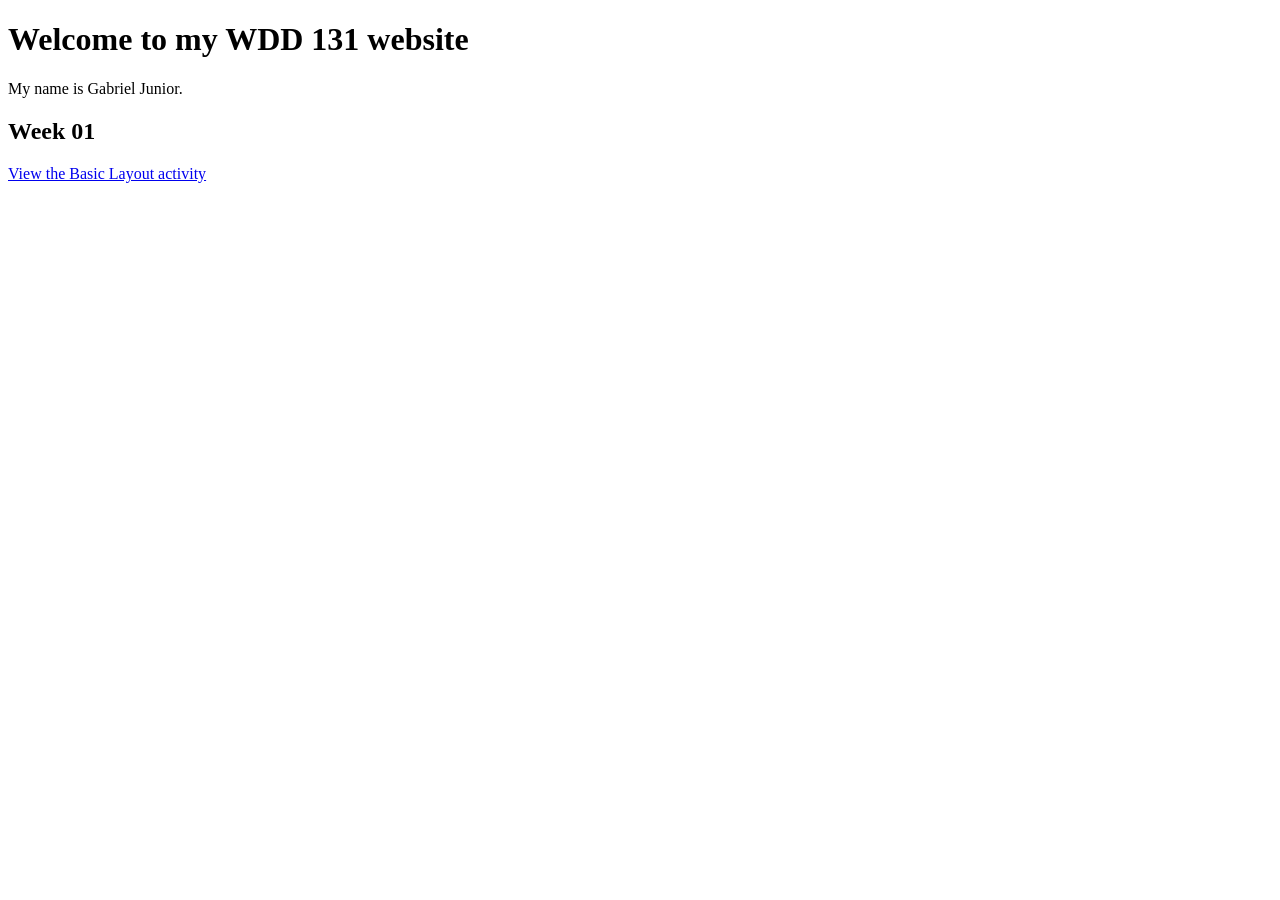
==== index.html @ 8fe8ac5d "Add home page" ====
<!DOCTYPE html>
<html lang="en">

<head>
    <meta charset="UTF-8">
    <meta name="viewport" content="width=device-width, initial-scale=1.0">
    <title>WDD 131 - Home</title>
</head>

<body>
    <h1>Welcome to my WDD 131 website</h1>
    <p>My name is Gabriel Junior.</p>

    <h2>Week 01</h2>
    <p>
        <a href="week01/basic-layout.html">
            View the Basic Layout activity
        </a>
    </p>
</body>

</html>
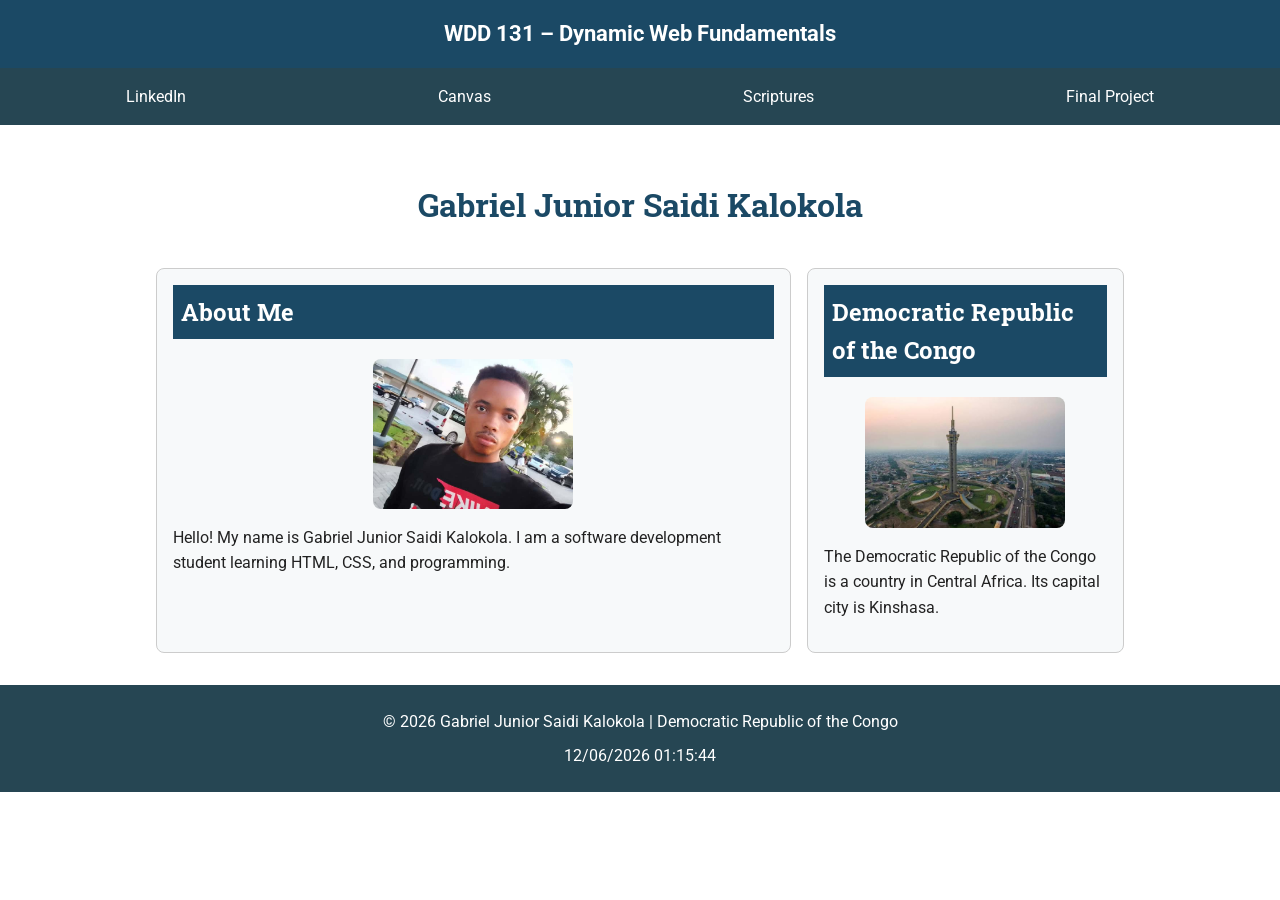
==== commit bf6ecd1a: "week01" ====
--- a/index.html
+++ b/index.html
@@ -4,19 +4,57 @@
 <head>
     <meta charset="UTF-8">
     <meta name="viewport" content="width=device-width, initial-scale=1.0">
-    <title>WDD 131 - Home</title>
+
+    <meta name="description"
+        content="WDD 131 Dynamic Web Fundamentals. Learn about Gabriel Junior Saidi Kalokola, web development, and the Democratic Republic of the Congo.">
+    <meta name="author" content="Gabriel Junior Saidi Kalokola">
+
+    <title>WDD 131 – Dynamic Web Fundamentals – Gabriel Junior</title>
+
+    <link rel="stylesheet" href="styles/base.css">
+    <script src="scripts/getdates.js" defer></script>
+    <link rel="preconnect" href="https://fonts.googleapis.com">
+    <link rel="preconnect" href="https://fonts.gstatic.com" crossorigin>
+    <link
+        href="https://fonts.googleapis.com/css2?family=Roboto:wght@400;700&family=Roboto+Slab:wght@400;700&display=swap"
+        rel="stylesheet">
+
 </head>
 
 <body>
-    <h1>Welcome to my WDD 131 website</h1>
-    <p>My name is Gabriel Junior.</p>
+    <header>
+        <span id="course-title">WDD 131 – Dynamic Web Fundamentals</span>
 
-    <h2>Week 01</h2>
-    <p>
-        <a href="week01/basic-layout.html">
-            View the Basic Layout activity
-        </a>
-    </p>
+        <nav>
+            <a href="https://www.linkedin.com/">LinkedIn</a>
+            <a href="https://byupw.instructure.com/">Canvas</a>
+            <a href="https://www.churchofjesuschrist.org/study/scriptures">Scriptures</a>
+            <a href="#">Final Project</a>
+        </nav>
+    </header>
+
+    <main>
+        <h1>Gabriel Junior Saidi Kalokola</h1>
+
+        <section class="card">
+            <h2>About Me</h2>
+            <img src="images/gabriel.jpg" alt="Photo of Gabriel">
+            <p>Hello! My name is Gabriel Junior Saidi Kalokola. I am a software development student learning HTML, CSS,
+                and programming.</p>
+        </section>
+
+        <section class="card">
+            <h2>Democratic Republic of the Congo</h2>
+            <img src="images/congo.jpg" alt="Landscape of the Democratic Republic of the Congo">
+            <p>The Democratic Republic of the Congo is a country in Central Africa. Its capital city is Kinshasa.</p>
+        </section>
+
+    </main>
+
+    <footer>
+        <p>© <span id="currentyear"></span> Gabriel Junior Saidi Kalokola | Democratic Republic of the Congo</p>
+        <p id="lastModified"></p>
+    </footer>
 </body>
 
 </html>
--- a/styles/base.css
+++ b/styles/base.css
@@ -0,0 +1,126 @@
+/* General page styles */
+* {
+    box-sizing: border-box;
+}
+
+body {
+    margin: 0;
+    font-family: "Roboto",
+        sans-serif;
+    line-height: 1.6;
+    color: #222;
+}
+
+/* Header */
+header {
+    background-color: #1b4965;
+    color: white;
+}
+
+#course-title {
+    display: block;
+    padding: 1rem;
+    text-align: center;
+    font-size: 1.4rem;
+    font-weight: bold;
+}
+
+/* Navigation */
+nav {
+    display: flex;
+    justify-content: space-around;
+    flex-wrap: wrap;
+    background-color: #264653;
+}
+
+nav a {
+    display: block;
+    padding: 1rem;
+    color: white;
+    text-decoration: none;
+}
+
+nav a:hover {
+    background-color: #5fa8d3;
+    color: #111;
+}
+
+/* Main content */
+main {
+    max-width: 1000px;
+    margin: 2rem auto;
+    padding: 0 1rem;
+}
+
+h1 {
+    text-align: center;
+    color: #1b4965;
+}
+
+.card {
+    margin: 1.5rem 0;
+    padding: 1rem;
+    border: 1px solid #ccc;
+    border-radius: 8px;
+    background-color: #f7f9fa;
+}
+
+.card h2 {
+    margin-top: 0;
+    padding: 0.5rem;
+    background-color: #1b4965;
+    color: white;
+}
+
+/* Footer */
+footer {
+    padding: 1rem;
+    background-color: #264653;
+    color: white;
+    text-align: center;
+}
+
+footer p {
+    margin: 0.5rem;
+}
+
+/* Card layout */
+main {
+    display: grid;
+    grid-template-columns: 2fr 1fr;
+    gap: 1rem;
+}
+
+main h1 {
+    grid-column: 1 / -1;
+}
+
+.card {
+    margin: 0;
+}
+
+/* Small screens */
+@media screen and (max-width: 700px) {
+    main {
+        grid-template-columns: 1fr;
+    }
+
+    main h1 {
+        grid-column: 1;
+    }
+}
+
+/* Images */
+.card img {
+    display: block;
+    width: 200px;
+    max-width: 100%;
+    height: auto;
+    margin: 1rem auto;
+    border-radius: 8px;
+}
+
+h1,
+h2 {
+    font-family: "Roboto Slab", serif;
+}
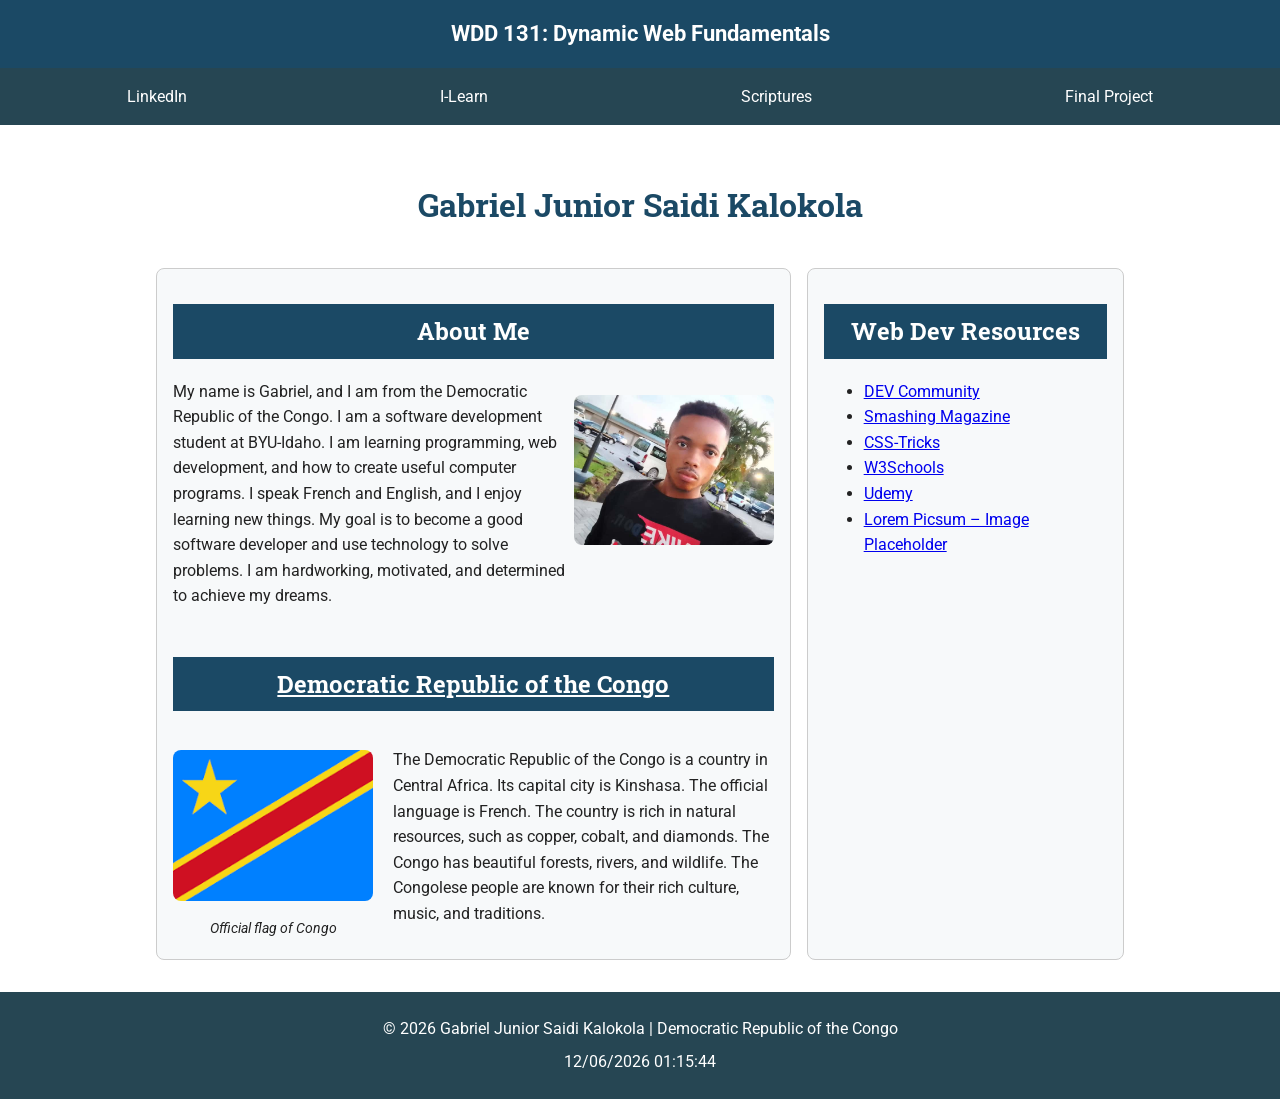
==== commit 9d1c14fc: "week1" ====
--- a/index.html
+++ b/index.html
@@ -9,7 +9,7 @@
         content="WDD 131 Dynamic Web Fundamentals. Learn about Gabriel Junior Saidi Kalokola, web development, and the Democratic Republic of the Congo.">
     <meta name="author" content="Gabriel Junior Saidi Kalokola">
 
-    <title>WDD 131 – Dynamic Web Fundamentals – Gabriel Junior</title>
+    <title>WDD 131 : Dynamic Web Fundamentals – Gabriel Junior</title>
 
     <link rel="stylesheet" href="styles/base.css">
     <script src="scripts/getdates.js" defer></script>
@@ -23,11 +23,11 @@
 
 <body>
     <header>
-        <span id="course-title">WDD 131 – Dynamic Web Fundamentals</span>
+        <span id="course-title">WDD 131: Dynamic Web Fundamentals</span>
 
         <nav>
             <a href="https://www.linkedin.com/">LinkedIn</a>
-            <a href="https://byupw.instructure.com/">Canvas</a>
+            <a href="https://www.instructure.com/">I-Learn</a>
             <a href="https://www.churchofjesuschrist.org/study/scriptures">Scriptures</a>
             <a href="#">Final Project</a>
         </nav>
@@ -38,16 +38,66 @@
 
         <section class="card">
             <h2>About Me</h2>
-            <img src="images/gabriel.jpg" alt="Photo of Gabriel">
-            <p>Hello! My name is Gabriel Junior Saidi Kalokola. I am a software development student learning HTML, CSS,
-                and programming.</p>
+            <img src="images/gabriel.jpg" alt="Photo of Gabriel" class="profile-img">
+            <p>My name is Gabriel, and I am from the Democratic Republic of the Congo. I am a software development
+                student at
+                BYU-Idaho. I am learning programming, web development, and how to create useful computer programs. I
+                speak French and
+                English, and I enjoy learning new things. My goal is to become a good software developer and use
+                technology to solve
+                problems. I am hardworking, motivated, and determined to achieve my dreams.</p>
+
+            <div class="clearfix"></div>
+
+            <h2 class="location-heading">Democratic Republic of the Congo</h2>
+
+            <div class="congo-content">
+                <div class="congo-image">
+                    <img src="images/congo.jpg" alt="Landscape of the Democratic Republic of the Congo"
+                        class="congo-img">
+
+                    <p class="image-caption">Official flag of Congo</p>
+                </div>
+
+                <p>
+                    The Democratic Republic of the Congo is a country in Central Africa. Its capital city is Kinshasa.
+                    The official language
+                    is French. The country is rich in natural resources, such as copper, cobalt, and diamonds. The Congo
+                    has beautiful
+                    forests, rivers, and wildlife. The Congolese people are known for their rich culture, music, and
+                    traditions.
+                </p>
+            </div>
+
+
+
         </section>
 
         <section class="card">
-            <h2>Democratic Republic of the Congo</h2>
-            <img src="images/congo.jpg" alt="Landscape of the Democratic Republic of the Congo">
-            <p>The Democratic Republic of the Congo is a country in Central Africa. Its capital city is Kinshasa.</p>
+            <h2>Web Dev Resources</h2>
+
+            <ul class="resources-list">
+                <li>
+                    <a href="https://dev.to/" target="_blank">DEV Community</a>
+                </li>
+                <li>
+                    <a href="https://www.smashingmagazine.com/" target="_blank">Smashing Magazine</a>
+                </li>
+                <li>
+                    <a href="https://css-tricks.com/" target="_blank">CSS-Tricks</a>
+                </li>
+                <li>
+                    <a href="https://www.w3schools.com/" target="_blank">W3Schools</a>
+                </li>
+                <li>
+                    <a href="https://www.udemy.com/" target="_blank">Udemy</a>
+                </li>
+                <li>
+                    <a href="https://picsum.photos/" target="_blank">Lorem Picsum – Image Placeholder</a>
+                </li>
+            </ul>
         </section>
+
 
     </main>
 
--- a/styles/base.css
+++ b/styles/base.css
@@ -66,10 +66,37 @@
 }
 
 .card h2 {
-    margin-top: 0;
+    margin-top: 1;
     padding: 0.5rem;
     background-color: #1b4965;
     color: white;
+
+}
+
+.profile-img {
+    float: right;
+    width: 120px;
+    height: auto;
+    margin-left: 1rem;
+    margin-bottom: 0.5rem;
+    border-radius: 4px;
+}
+
+.flag-img {
+    float: left;
+    width: 130px;
+    height: auto;
+    margin-right: 1rem;
+    margin-bottom: 0.5rem;
+    border-radius: 4px;
+}
+
+.clearfix {
+    clear: both;
+}
+
+.location-heading {
+    margin-top: 2rem;
 }
 
 /* Footer */
@@ -123,4 +150,62 @@
 h1,
 h2 {
     font-family: "Roboto Slab", serif;
+}
+
+.card h2 {
+    text-align: center;
+}
+
+.location-heading {
+    text-align: center;
+    text-decoration: underline;
+    background: none;
+}
+
+.congo-content {
+    display: flex;
+    flex-direction: row;
+    align-items: center;
+    gap: 20px;
+}
+
+.congo-content p {
+    flex: 1;
+}
+
+.congo-img {
+    width: 200px;
+    max-width: 40%;
+    height: auto;
+    margin: 0;
+}
+
+/* Mobile layout */
+@media screen and (max-width: 600px) {
+    .congo-content {
+        flex-direction: column;
+    }
+
+    .congo-img {
+        max-width: 100%;
+        width: 180px;
+    }
+}
+
+.congo-image {
+    width: 200px;
+    flex-shrink: 0;
+}
+
+.congo-image .congo-img {
+    width: 100%;
+    max-width: 100%;
+    display: block;
+}
+
+.image-caption {
+    text-align: center;
+    font-size: 0.9rem;
+    margin: 8px 0 0;
+    font-style: italic;
 }
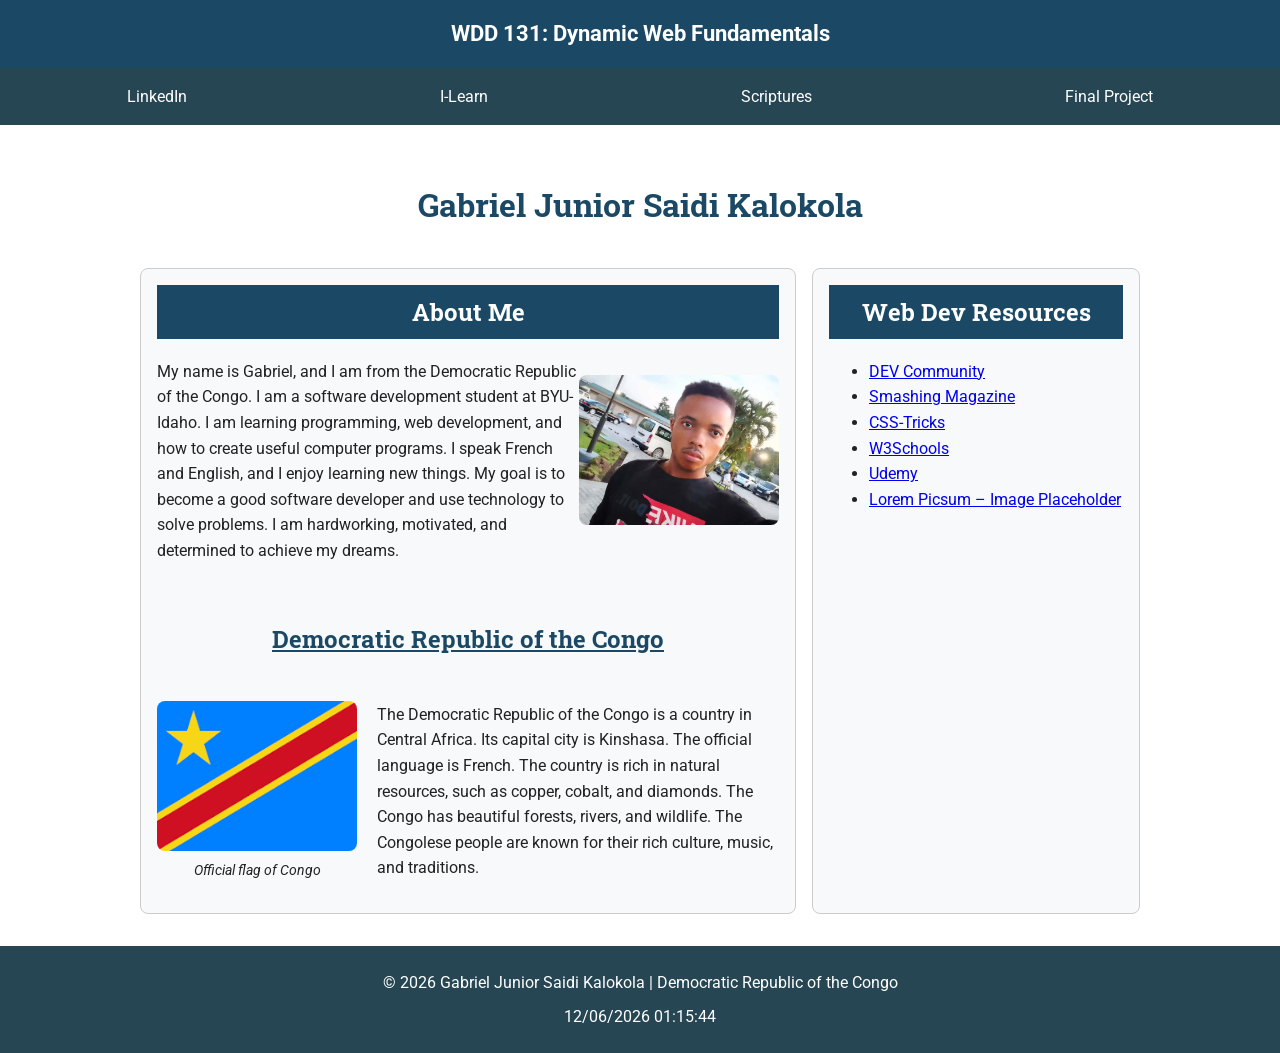
==== commit dfc63300: "html" ====
--- a/index.html
+++ b/index.html
@@ -38,7 +38,7 @@
 
         <section class="card">
             <h2>About Me</h2>
-            <img src="images/gabriel.jpg" alt="Photo of Gabriel" class="profile-img">
+            <img src="images/gabriel.jpg" alt="Portrait de Gabriel Junior Saidi Kalokola" class="profile-img">
             <p>My name is Gabriel, and I am from the Democratic Republic of the Congo. I am a software development
                 student at
                 BYU-Idaho. I am learning programming, web development, and how to create useful computer programs. I
--- a/styles/base.css
+++ b/styles/base.css
@@ -1,3 +1,5 @@
+css
+
 /* General page styles */
 * {
     box-sizing: border-box;
@@ -5,8 +7,7 @@
 
 body {
     margin: 0;
-    font-family: "Roboto",
-        sans-serif;
+    font-family: "Roboto", sans-serif;
     line-height: 1.6;
     color: #222;
 }
@@ -50,6 +51,9 @@
     max-width: 1000px;
     margin: 2rem auto;
     padding: 0 1rem;
+    display: grid;
+    grid-template-columns: 2fr 1fr;
+    gap: 1rem;
 }
 
 h1 {
@@ -57,8 +61,13 @@
     color: #1b4965;
 }
 
+main h1 {
+    grid-column: 1 / -1;
+}
+
+/* Cards */
 .card {
-    margin: 1.5rem 0;
+    margin: 0;
     padding: 1rem;
     border: 1px solid #ccc;
     border-radius: 8px;
@@ -66,13 +75,24 @@
 }
 
 .card h2 {
-    margin-top: 1;
+    margin-top: 0;
     padding: 0.5rem;
     background-color: #1b4965;
     color: white;
-
-}
-
+    text-align: center;
+}
+
+/* Remove background from the Congo heading only */
+.card h2.location-heading {
+    background-color: #f7f9fa;
+    color: #1b4965;
+    text-align: center;
+    text-decoration: underline;
+    padding: 0.5rem;
+    margin-top: 2rem;
+}
+
+/* Profile image */
 .profile-img {
     float: right;
     width: 120px;
@@ -82,6 +102,7 @@
     border-radius: 4px;
 }
 
+/* Flag image */
 .flag-img {
     float: left;
     width: 130px;
@@ -91,50 +112,9 @@
     border-radius: 4px;
 }
 
+/* Clear floats */
 .clearfix {
     clear: both;
-}
-
-.location-heading {
-    margin-top: 2rem;
-}
-
-/* Footer */
-footer {
-    padding: 1rem;
-    background-color: #264653;
-    color: white;
-    text-align: center;
-}
-
-footer p {
-    margin: 0.5rem;
-}
-
-/* Card layout */
-main {
-    display: grid;
-    grid-template-columns: 2fr 1fr;
-    gap: 1rem;
-}
-
-main h1 {
-    grid-column: 1 / -1;
-}
-
-.card {
-    margin: 0;
-}
-
-/* Small screens */
-@media screen and (max-width: 700px) {
-    main {
-        grid-template-columns: 1fr;
-    }
-
-    main h1 {
-        grid-column: 1;
-    }
 }
 
 /* Images */
@@ -152,16 +132,7 @@
     font-family: "Roboto Slab", serif;
 }
 
-.card h2 {
-    text-align: center;
-}
-
-.location-heading {
-    text-align: center;
-    text-decoration: underline;
-    background: none;
-}
-
+/* Congo content layout */
 .congo-content {
     display: flex;
     flex-direction: row;
@@ -173,11 +144,49 @@
     flex: 1;
 }
 
-.congo-img {
+/* Congo image */
+.congo-image {
     width: 200px;
-    max-width: 40%;
+    flex-shrink: 0;
+}
+
+.congo-image .congo-img {
+    display: block;
+    width: 100%;
+    max-width: 100%;
     height: auto;
     margin: 0;
+    border-radius: 8px;
+}
+
+.image-caption {
+    text-align: center;
+    font-size: 0.9rem;
+    margin: 8px 0 0;
+    font-style: italic;
+}
+
+/* Footer */
+footer {
+    padding: 1rem;
+    background-color: #264653;
+    color: white;
+    text-align: center;
+}
+
+footer p {
+    margin: 0.5rem;
+}
+
+/* Small screens */
+@media screen and (max-width: 700px) {
+    main {
+        grid-template-columns: 1fr;
+    }
+
+    main h1 {
+        grid-column: 1;
+    }
 }
 
 /* Mobile layout */
@@ -186,26 +195,8 @@
         flex-direction: column;
     }
 
-    .congo-img {
+    .congo-image {
+        width: 180px;
         max-width: 100%;
-        width: 180px;
-    }
-}
-
-.congo-image {
-    width: 200px;
-    flex-shrink: 0;
-}
-
-.congo-image .congo-img {
-    width: 100%;
-    max-width: 100%;
-    display: block;
-}
-
-.image-caption {
-    text-align: center;
-    font-size: 0.9rem;
-    margin: 8px 0 0;
-    font-style: italic;
+    }
 }
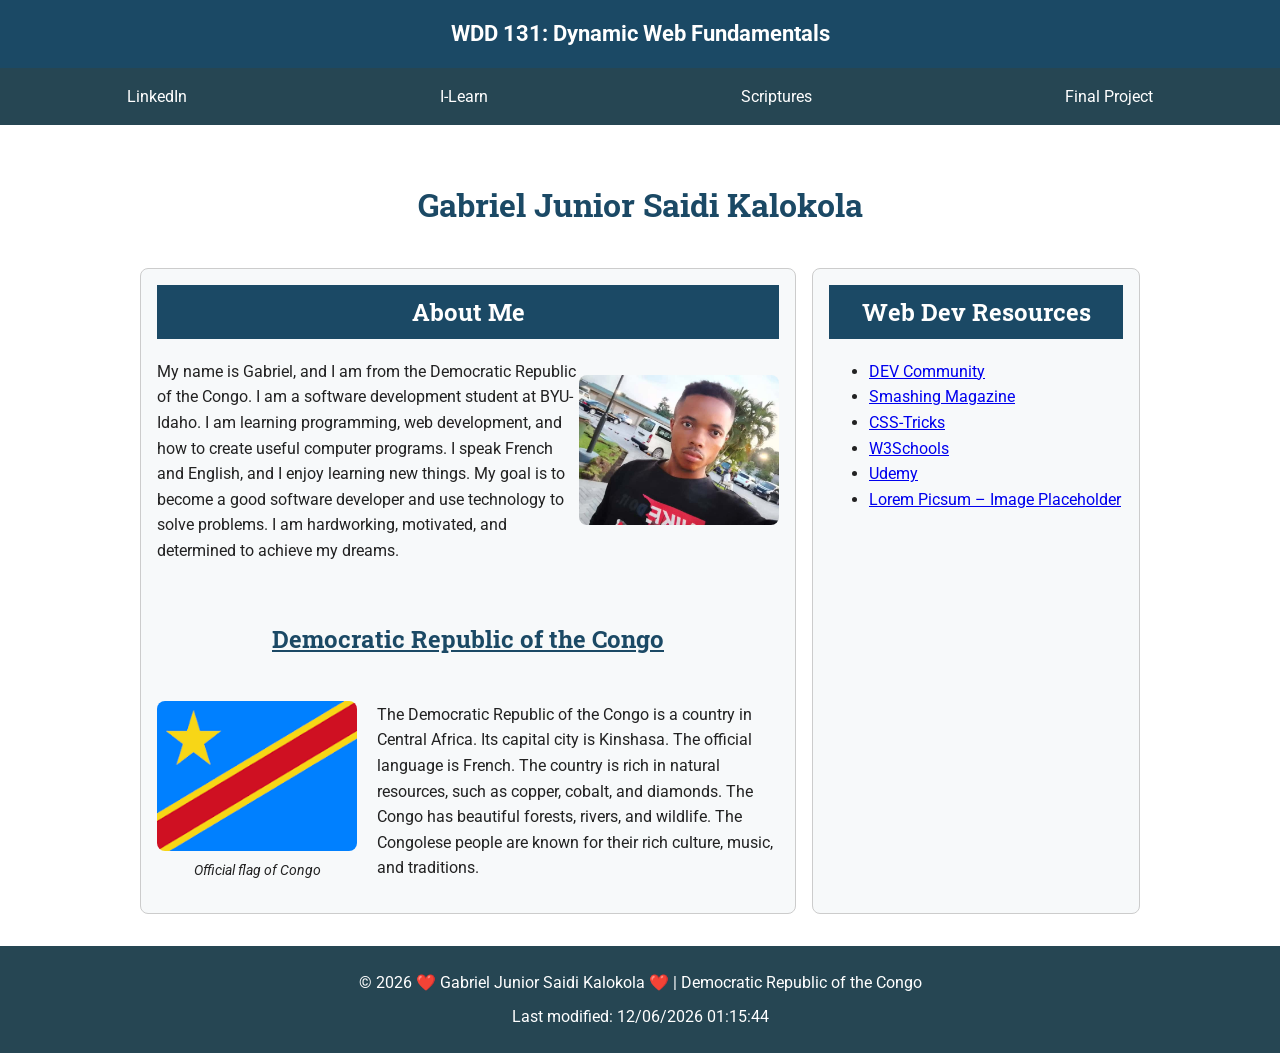
==== commit f1f6c83f: "weak2" ====
--- a/index.html
+++ b/index.html
@@ -102,8 +102,8 @@
     </main>
 
     <footer>
-        <p>© <span id="currentyear"></span> Gabriel Junior Saidi Kalokola | Democratic Republic of the Congo</p>
-        <p id="lastModified"></p>
+        <p>© <span id="currentyear"></span> ❤️ Gabriel Junior Saidi Kalokola ❤️ | Democratic Republic of the Congo</p>
+        <p>Last modified: <span id="lastModified"></span></p>
     </footer>
 </body>
 
